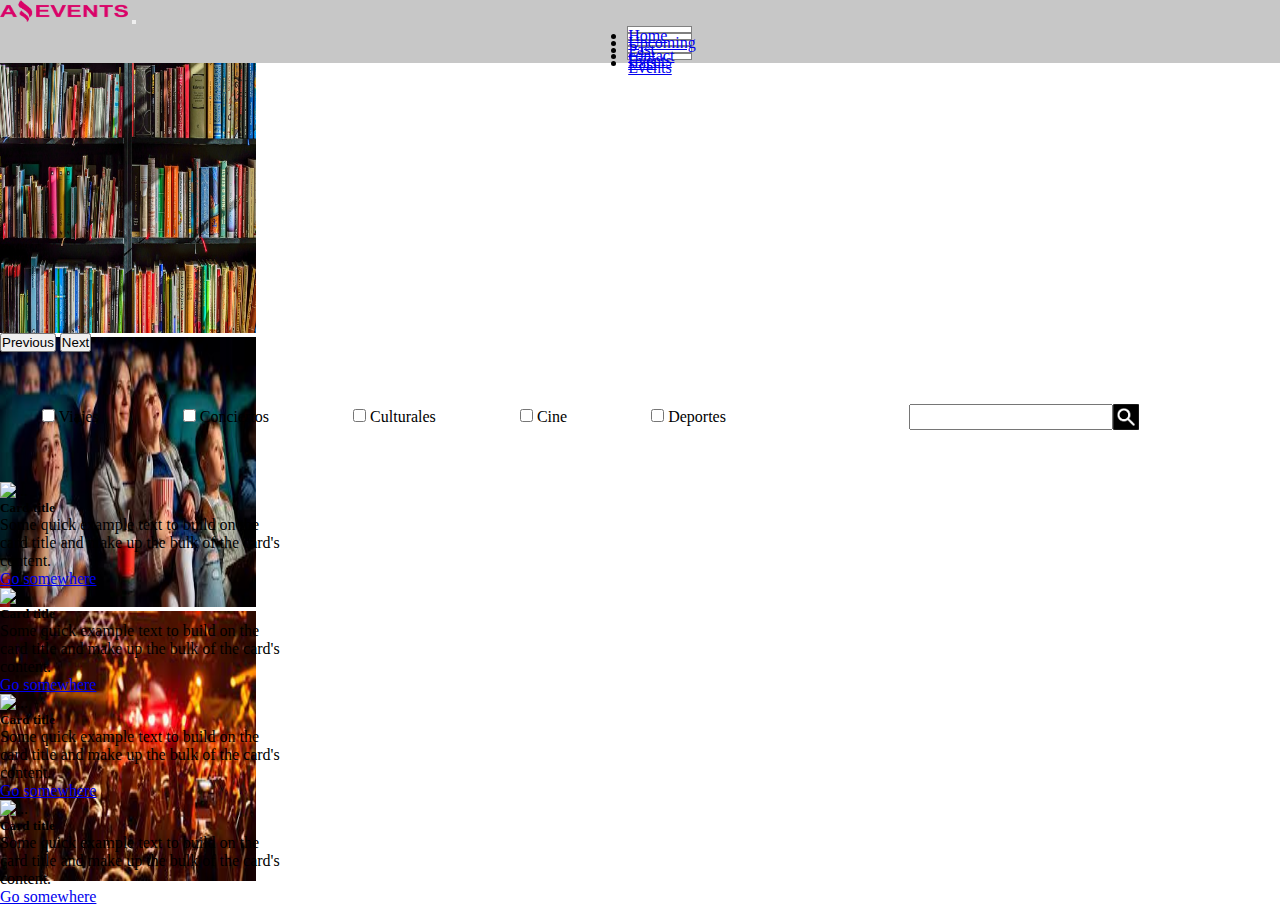
==== index.html @ 232e70c5 "version 1" ====
<!DOCTYPE html>
<html lang="en">
<head>
    <meta charset="UTF-8">
    <meta http-equiv="X-UA-Compatible" content="IE=edge">
    <meta name="viewport" content="width=device-width, initial-scale=1.0">
    <title>Home</title>
    <link href="https://cdn.jsdelivr.net/npm/bootstrap@5.3.0-alpha1/dist/css/bootstrap.min.css" rel="stylesheet" integrity="sha384-GLhlTQ8iRABdZLl6O3oVMWSktQOp6b7In1Zl3/Jr59b6EGGoI1aFkw7cmDA6j6gD" crossorigin="anonymous">
    <link rel="stylesheet" href="./styles.css">
</head>
<header>
    <nav class="navbar navbar-expand-lg bg-body-tertiary">
        <div class="container-fluid" id="navContainer1">
          <img src="./imagenes/Logo Amazing Events.png" alt="Logo-Company" class="logoCompany">
          <button class="navbar-toggler" type="button" data-bs-toggle="collapse" data-bs-target="#navbarNav" aria-controls="navbarNav" aria-expanded="false" aria-label="Toggle navigation">
            <span class="navbar-toggler-icon"></span>
          </button>
          <div class="collapse navbar-collapse" id="navbarNav">
            <ul class="navbar-nav d-flex justify-content-evenly justify-content-center" id="navbarVarId">
              <li class="nav-item d-flex justify-content-center" id="buttonNav1">
                <a class="nav-link active " aria-current="page" href="#">Home</a>
              </li>
              <li class="nav-item d-flex justify-content-center " id="buttonNav2">
                <a class="nav-link " href="#">Upcoming Events</a>
              </li>
              <li class="nav-item d-flex justify-content-center" id="buttonNav3">
                <a class="nav-link " href="#">Past Events</a>
              </li>
              <li class="nav-item d-flex justify-content-center" id="buttonNav4">
                <a class="nav-link " href="#">contact</a>
              </li>
              <li class="nav-item d-flex justify-content-center" id="buttonNav5">
                <a class="nav-link" href="#">stats</a>
              </li>
            </ul>
          </div>
        </div>
      </nav>
    <div id="carouselExample" class="carousel slide">
      <div class="carousel-inner" id="carouselExample2">
        <div class="carousel-item active">
          <img src="./imagenes/books.jpg" class=" w-100" alt="booksC" id="bibliotecaIMG">
        </div>
        <div class="carousel-item">
          <img src="./imagenes/Cine7.jpg" class=" w-100" alt="cineC" id="idCine">
        </div>
        <div class="carousel-item">
          <img src="./imagenes/Concierto de musica1.jpg" class="d-block w-100" alt="conciertoC" id="conciertImg">
        </div>
      </div>
      <button class="carousel-control-prev" type="button" data-bs-target="#carouselExample" data-bs-slide="prev">
        <span class="carousel-control-prev-icon" aria-hidden="true"></span>
        <span class="visually-hidden">Previous</span>
      </button>
      <button class="carousel-control-next" type="button" data-bs-target="#carouselExample" data-bs-slide="next">
        <span class="carousel-control-next-icon" aria-hidden="true"></span>
        <span class="visually-hidden">Next</span>
      </button>
    </div>
</header>
    <div class="ChecksYBusqueda">
      <div class="ChecksYBusqueda2">
        <div class="form-check">
          <input class="form-check-input" type="checkbox" value="" id="flexCheckDefault">
          <label class="form-check-label" for="flexCheckDefault">
            Viajes
          </label>
        </div>
        <div class="form-check">
          <input class="form-check-input" type="checkbox" value="" id="flexCheckDefault">
          <label class="form-check-label" for="flexCheckDefault">
            Conciertos
          </label>
        </div>
        <div class="form-check">
          <input class="form-check-input" type="checkbox" value="" id="flexCheckDefault">
          <label class="form-check-label" for="flexCheckDefault">
            Culturales
          </label>
        </div>
        <div class="form-check">
          <input class="form-check-input" type="checkbox" value="" id="flexCheckDefault">
          <label class="form-check-label" for="flexCheckDefault">
            Cine
          </label>
        </div>
        <div class="form-check">
          <input class="form-check-input" type="checkbox" value="" id="flexCheckDefault">
          <label class="form-check-label" for="flexCheckDefault">
            Deportes
          </label>
        </div>
      </div>
        <div class="searchAndTxt">
          <input type="text" id="textSearch" name="">
            <a href="#" id="botonBuscarTxt2"><img src="./imagenes/incono_buscar.png" alt="icono-buscar" id="botonBuscarTxt"></a>
        </div>
    </div>
    <div>
      <div class="card" style="width: 18rem;">
        <img src="..." class="card-img-top" alt="...">
        <div class="card-body">
          <h5 class="card-title">Card title</h5>
          <p class="card-text">Some quick example text to build on the card title and make up the bulk of the card's content.</p>
          <a href="#" class="btn btn-primary">Go somewhere</a>
        </div>
      </div>
      <div class="card" style="width: 18rem;">
        <img src="..." class="card-img-top" alt="...">
        <div class="card-body">
          <h5 class="card-title">Card title</h5>
          <p class="card-text">Some quick example text to build on the card title and make up the bulk of the card's content.</p>
          <a href="#" class="btn btn-primary">Go somewhere</a>
        </div>
      </div>
      <div class="card" style="width: 18rem;">
        <img src="..." class="card-img-top" alt="...">
        <div class="card-body">
          <h5 class="card-title">Card title</h5>
          <p class="card-text">Some quick example text to build on the card title and make up the bulk of the card's content.</p>
          <a href="#" class="btn btn-primary">Go somewhere</a>
        </div>
      </div>
      <div class="card" style="width: 18rem;">
        <img src="..." class="card-img-top" alt="...">
        <div class="card-body">
          <h5 class="card-title">Card title</h5>
          <p class="card-text">Some quick example text to build on the card title and make up the bulk of the card's content.</p>
          <a href="#" class="btn btn-primary">Go somewhere</a>
        </div>
      </div>
    </div>
    <footer></footer>
<script src="https://cdn.jsdelivr.net/npm/bootstrap@5.3.0-alpha1/dist/js/bootstrap.bundle.min.js" integrity="sha384-w76AqPfDkMBDXo30jS1Sgez6pr3x5MlQ1ZAGC+nuZB+EYdgRZgiwxhTBTkF7CXvN" crossorigin="anonymous"></script>
</body>
</html>
---- styles.css ----
*{
    margin:0;
    padding:0;
    box-sizing: border-box;
}

.logoCompany{
    height: 35%;
    width:10%;   
}

/* .nav-link_disabled{
    color: black;
} */

.container-fluid{
    background-color: rgba(128, 128, 128, 0.438);
}

#navbarNav{
    display: flex;
    justify-content: flex-end;
}

#buttonNav1,
#buttonNav2,
#buttonNav3,
#buttonNav4,
#buttonNav5{
    background-color: white;
    border: 1px solid gray;
    align-content: center;
    width: 10%;
    height: 5%;
}

#navbarVarId{
    width:51vw;
}

#navContainer1{
    height: 7vh;
}

.tituloNav{
    height: 7vh;
}
#tituloNav{
    display: flex;
    flex-direction: row;
    justify-content: space-between;
    padding:3%;
}

#carouselExample2{
    height: 30vh;
    width: 100%;
}

#idCine,
#bibliotecaIMG,
#conciertImg{
    height:30vh;
    width:20%;
}

.ChecksYBusqueda{
    display: flex;
    flex-direction: row;
    justify-content: space-between;
}

.ChecksYBusqueda2{
    display: flex;
    flex-direction: row;
    justify-content:space-around;
    align-items: center;
    width:60%;
} 

.searchAndTxt{
    display: flex;
    flex-direction: row;
    justify-content:center;
    align-items: center;
    width:40%;
}

#textSearch{
    height: 20%;
    width:40%;
}
#botonBuscarTxt{
    height: 20%;
}

#botonBuscarTxt2{
    height: 100%;
    display: flex;
    align-items: center;
}
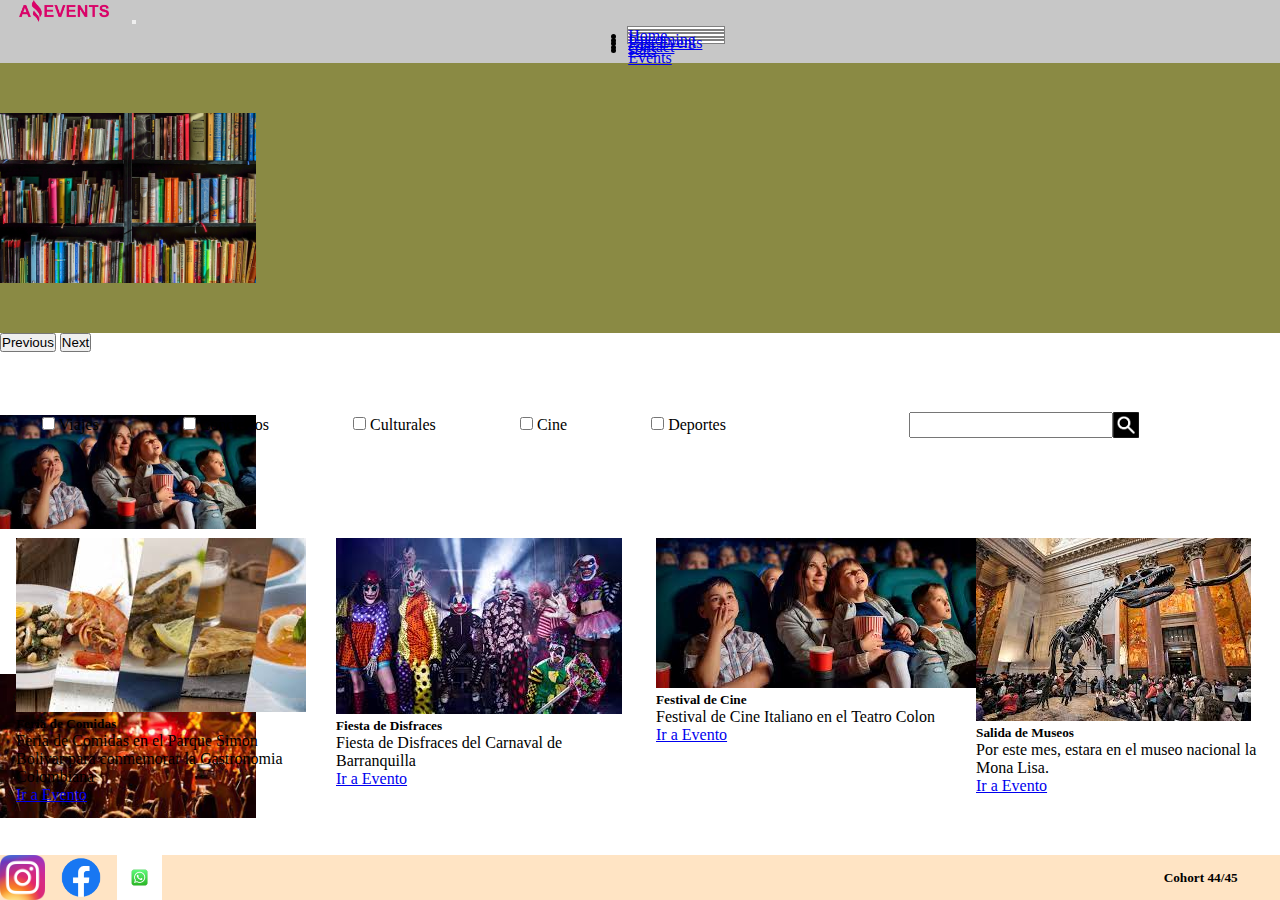
==== commit 27990c84: "Version 2" ====
--- a/index.html
+++ b/index.html
@@ -7,9 +7,11 @@
     <title>Home</title>
     <link href="https://cdn.jsdelivr.net/npm/bootstrap@5.3.0-alpha1/dist/css/bootstrap.min.css" rel="stylesheet" integrity="sha384-GLhlTQ8iRABdZLl6O3oVMWSktQOp6b7In1Zl3/Jr59b6EGGoI1aFkw7cmDA6j6gD" crossorigin="anonymous">
     <link rel="stylesheet" href="./styles.css">
+    <link rel="shortcut icon" href="./imagenes/Logo Amazing Events.png" type="image/x-icon">
 </head>
+<body>
 <header>
-    <nav class="navbar navbar-expand-lg bg-body-tertiary">
+    <nav class="navbar navbar-expand-lg bg-body-tertiary p-0" >
         <div class="container-fluid" id="navContainer1">
           <img src="./imagenes/Logo Amazing Events.png" alt="Logo-Company" class="logoCompany">
           <button class="navbar-toggler" type="button" data-bs-toggle="collapse" data-bs-target="#navbarNav" aria-controls="navbarNav" aria-expanded="false" aria-label="Toggle navigation">
@@ -21,7 +23,7 @@
                 <a class="nav-link active " aria-current="page" href="#">Home</a>
               </li>
               <li class="nav-item d-flex justify-content-center " id="buttonNav2">
-                <a class="nav-link " href="#">Upcoming Events</a>
+                <a class="nav-link " href="UpcomingEvents.html">Upcoming Events</a>
               </li>
               <li class="nav-item d-flex justify-content-center" id="buttonNav3">
                 <a class="nav-link " href="#">Past Events</a>
@@ -58,6 +60,7 @@
       </button>
     </div>
 </header>
+<main>
     <div class="ChecksYBusqueda">
       <div class="ChecksYBusqueda2">
         <div class="form-check">
@@ -96,41 +99,49 @@
             <a href="#" id="botonBuscarTxt2"><img src="./imagenes/incono_buscar.png" alt="icono-buscar" id="botonBuscarTxt"></a>
         </div>
     </div>
-    <div>
+    <div class="contenedorCardsHome">
       <div class="card" style="width: 18rem;">
-        <img src="..." class="card-img-top" alt="...">
+        <img src="./imagenes/Feria de comidas7.jpg" class="card-img-top" alt="...">
         <div class="card-body">
-          <h5 class="card-title">Card title</h5>
-          <p class="card-text">Some quick example text to build on the card title and make up the bulk of the card's content.</p>
-          <a href="#" class="btn btn-primary">Go somewhere</a>
+          <h5 class="card-title">Feria de Comidas</h5>
+          <p class="card-text">Feria de Comidas en el Parque Simon Bolivar para conmemorar la Gastronomia Colombiana</p>
+          <a href="#" class="btn btn-primary">Ir a Evento</a>
         </div>
       </div>
       <div class="card" style="width: 18rem;">
-        <img src="..." class="card-img-top" alt="...">
+        <img src="./imagenes/Fiesta de disfraces1.jpg" class="card-img-top" alt="...">
         <div class="card-body">
-          <h5 class="card-title">Card title</h5>
-          <p class="card-text">Some quick example text to build on the card title and make up the bulk of the card's content.</p>
-          <a href="#" class="btn btn-primary">Go somewhere</a>
+          <h5 class="card-title">Fiesta de Disfraces</h5>
+          <p class="card-text">Fiesta de Disfraces del Carnaval de Barranquilla</p>
+          <a href="#" class="btn btn-primary">Ir a Evento</a>
         </div>
       </div>
       <div class="card" style="width: 18rem;">
-        <img src="..." class="card-img-top" alt="...">
+        <img src="./imagenes/Cine7.jpg" class="card-img-top" alt="...">
         <div class="card-body">
-          <h5 class="card-title">Card title</h5>
-          <p class="card-text">Some quick example text to build on the card title and make up the bulk of the card's content.</p>
-          <a href="#" class="btn btn-primary">Go somewhere</a>
+          <h5 class="card-title">Festival de Cine</h5>
+          <p class="card-text">Festival de Cine Italiano en el Teatro Colon</p>
+          <a href="#" class="btn btn-primary">Ir a Evento</a>
         </div>
       </div>
       <div class="card" style="width: 18rem;">
-        <img src="..." class="card-img-top" alt="...">
+        <img src="./imagenes/Salida al museo5.jpg" class="card-img-top" alt="...">
         <div class="card-body">
-          <h5 class="card-title">Card title</h5>
-          <p class="card-text">Some quick example text to build on the card title and make up the bulk of the card's content.</p>
-          <a href="#" class="btn btn-primary">Go somewhere</a>
+          <h5 class="card-title">Salida de Museos</h5>
+          <p class="card-text">Por este mes, estara en el museo nacional la Mona Lisa.</p>
+          <a href="#" class="btn btn-primary">Ir a Evento</a>
         </div>
       </div>
     </div>
-    <footer></footer>
+  </main>
+    <footer>
+      <div class="divLogos">
+        <img src="./imagenes/instagram.png" alt="instagram-logo">
+        <img src="./imagenes/facebookLogo.png" alt="facebook-logo">
+        <img src="./imagenes/whatsApp.jpg" alt="whatsApp-logo">
+      </div>
+      <h5 id="cohort44-45">Cohort 44/45</h5>
+    </footer>
 <script src="https://cdn.jsdelivr.net/npm/bootstrap@5.3.0-alpha1/dist/js/bootstrap.bundle.min.js" integrity="sha384-w76AqPfDkMBDXo30jS1Sgez6pr3x5MlQ1ZAGC+nuZB+EYdgRZgiwxhTBTkF7CXvN" crossorigin="anonymous"></script>
 </body>
 </html>--- a/styles.css
+++ b/styles.css
@@ -2,6 +2,24 @@
     margin:0;
     padding:0;
     box-sizing: border-box;
+}
+header{
+    height: 40vh;
+}
+
+ main{
+    height: 55vh;
+    display: flex;
+    flex-direction: column;
+    align-content: space-around;
+}
+
+footer{
+    height: 5vh;
+    display: flex;
+    flex-direction: row;
+    background-color: bisque;
+    align-items: center;
 }
 
 .logoCompany{
@@ -30,8 +48,8 @@
     background-color: white;
     border: 1px solid gray;
     align-content: center;
-    width: 10%;
-    height: 5%;
+    width: 15%;
+    height: 3%;
 }
 
 #navbarVarId{
@@ -55,6 +73,7 @@
 #carouselExample2{
     height: 30vh;
     width: 100%;
+    background-color: rgb(138, 138, 68);
 }
 
 #idCine,
@@ -100,3 +119,25 @@
     align-items: center;
 }
 
+.contenedorCardsHome{
+    display: flex;
+    flex-direction: row;
+    justify-content: space-around;
+    margin-top: 3rem;
+}
+
+img{
+    object-fit: contain;
+}
+
+.divLogos{
+    display: flex;
+    flex-direction: row;
+    height: 5vh;
+    width: 100vw;
+}
+
+#cohort44-45{
+    width: 10%;
+    margin: 0;;
+}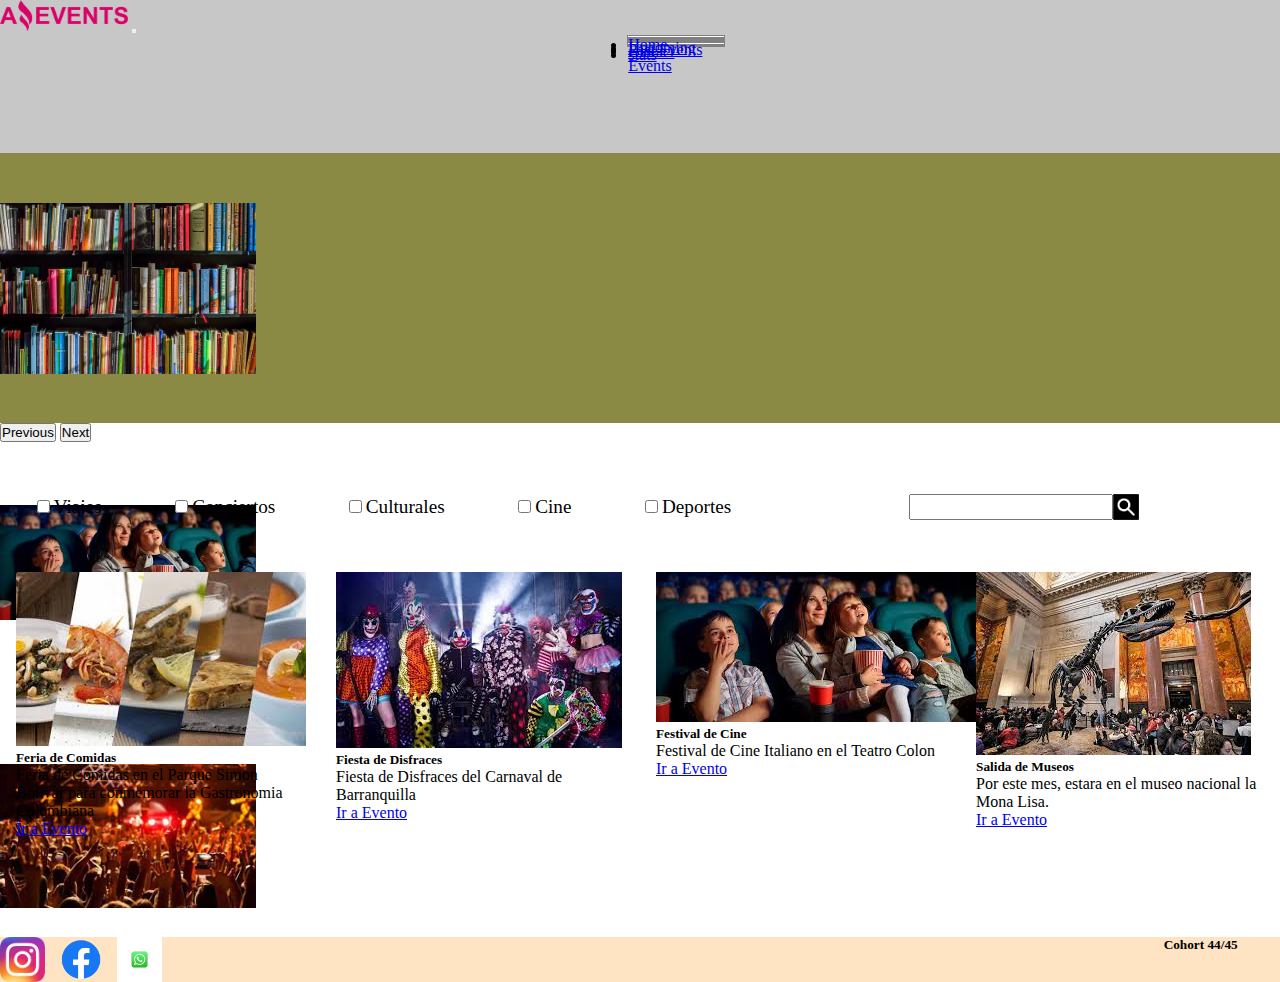
==== commit c74ef4f2: "version 4" ====
--- a/index.html
+++ b/index.html
@@ -20,19 +20,19 @@
           <div class="collapse navbar-collapse" id="navbarNav">
             <ul class="navbar-nav d-flex justify-content-evenly justify-content-center" id="navbarVarId">
               <li class="nav-item d-flex justify-content-center" id="buttonNav1">
-                <a class="nav-link active " aria-current="page" href="#">Home</a>
+                <a class="nav-link active p-0 fs-6" aria-current="page" href="#">Home</a>
               </li>
               <li class="nav-item d-flex justify-content-center " id="buttonNav2">
-                <a class="nav-link " href="UpcomingEvents.html">Upcoming Events</a>
+                <a class="nav-link p-0 fs-6" href="UpcomingEvents.html">Upcoming Events</a>
               </li>
               <li class="nav-item d-flex justify-content-center" id="buttonNav3">
-                <a class="nav-link " href="#">Past Events</a>
+                <a class="nav-link p-0 fs-6" href="pastEvents.html">Past Events</a>
               </li>
               <li class="nav-item d-flex justify-content-center" id="buttonNav4">
-                <a class="nav-link " href="#">contact</a>
+                <a class="nav-link p-0 fs-6" href="contactUS.html">contact</a>
               </li>
               <li class="nav-item d-flex justify-content-center" id="buttonNav5">
-                <a class="nav-link" href="#">stats</a>
+                <a class="nav-link p-0 fs-6" href="stats.html">stats</a>
               </li>
             </ul>
           </div>
@@ -102,7 +102,7 @@
     <div class="contenedorCardsHome">
       <div class="card" style="width: 18rem;">
         <img src="./imagenes/Feria de comidas7.jpg" class="card-img-top" alt="...">
-        <div class="card-body">
+        <div class="card-body" id="prueba">
           <h5 class="card-title">Feria de Comidas</h5>
           <p class="card-text">Feria de Comidas en el Parque Simon Bolivar para conmemorar la Gastronomia Colombiana</p>
           <a href="#" class="btn btn-primary">Ir a Evento</a>
--- a/styles.css
+++ b/styles.css
@@ -4,22 +4,26 @@
     box-sizing: border-box;
 }
 header{
-    height: 40vh;
+    min-height: 40vh;
 }
 
  main{
-    height: 55vh;
+    min-height: 55vh;
     display: flex;
     flex-direction: column;
     align-content: space-around;
 }
 
 footer{
-    height: 5vh;
+    min-height: 5vh;
     display: flex;
     flex-direction: row;
     background-color: bisque;
     align-items: center;
+}
+
+h5{
+    object-fit: contain;
 }
 
 .logoCompany{
@@ -27,10 +31,6 @@
     width:10%;   
 }
 
-/* .nav-link_disabled{
-    color: black;
-} */
-
 .container-fluid{
     background-color: rgba(128, 128, 128, 0.438);
 }
@@ -38,6 +38,7 @@
 #navbarNav{
     display: flex;
     justify-content: flex-end;
+    flex-wrap: wrap;
 }
 
 #buttonNav1,
@@ -49,7 +50,7 @@
     border: 1px solid gray;
     align-content: center;
     width: 15%;
-    height: 3%;
+    height: 2%;
 }
 
 #navbarVarId{
@@ -57,7 +58,7 @@
 }
 
 #navContainer1{
-    height: 7vh;
+    min-height: 7vh;
 }
 
 .tituloNav{
@@ -87,6 +88,7 @@
     display: flex;
     flex-direction: row;
     justify-content: space-between;
+    flex-wrap: wrap;
 }
 
 .ChecksYBusqueda2{
@@ -95,14 +97,20 @@
     justify-content:space-around;
     align-items: center;
     width:60%;
+    flex-wrap: wrap;
 } 
 
+a{
+    font-stretch: normal;
+}
+
 .searchAndTxt{
     display: flex;
     flex-direction: row;
     justify-content:center;
     align-items: center;
     width:40%;
+    flex-wrap: wrap;
 }
 
 #textSearch{
@@ -123,13 +131,15 @@
     display: flex;
     flex-direction: row;
     justify-content: space-around;
-    margin-top: 3rem;
+    flex-wrap: wrap;
 }
 
 img{
     object-fit: contain;
 }
 
+
+
 .divLogos{
     display: flex;
     flex-direction: row;
@@ -138,6 +148,67 @@
 }
 
 #cohort44-45{
-    width: 10%;
-    margin: 0;;
+    width: 10vw;
+    height: 5vh;
+    margin: 0;
+}
+
+.contedorfomulario{
+    width:100vw;
+    /* height: 100vh; */
+    display: flex;
+    justify-content: center;
+    align-items: center;
+    margin-bottom: 4rem;
+}
+
+#formularioContacto{
+    display: flex; 
+    flex-direction: column;
+    align-items: flex-start;
+    height: 100%;;
+    justify-content: center;
+   /* margin-left: 30rem; */
+}
+
+#txtMessage
+{
+    height: 25rem;
+    width: 50rem;
+}
+
+
+#txtName, 
+#txtEmail{
+    width: 50rem;
+}
+label{
+    font-size: larger;
+}
+
+#cardPastEvents{
+    display: flex;
+    justify-content: center;
+    align-items: center;
+    height: 55vh;
+    width: 100vw;
+}
+
+#cardMarathon{
+    width: 60%;
+}
+
+#contenedorCard{
+    height: 100%;
+    width: 100%;
+}
+
+tr, td{
+    border: 1px solid black;
+    width: 20vh;
+}
+
+th{
+    border: 1px solid black;
+    background-color: gray;
 }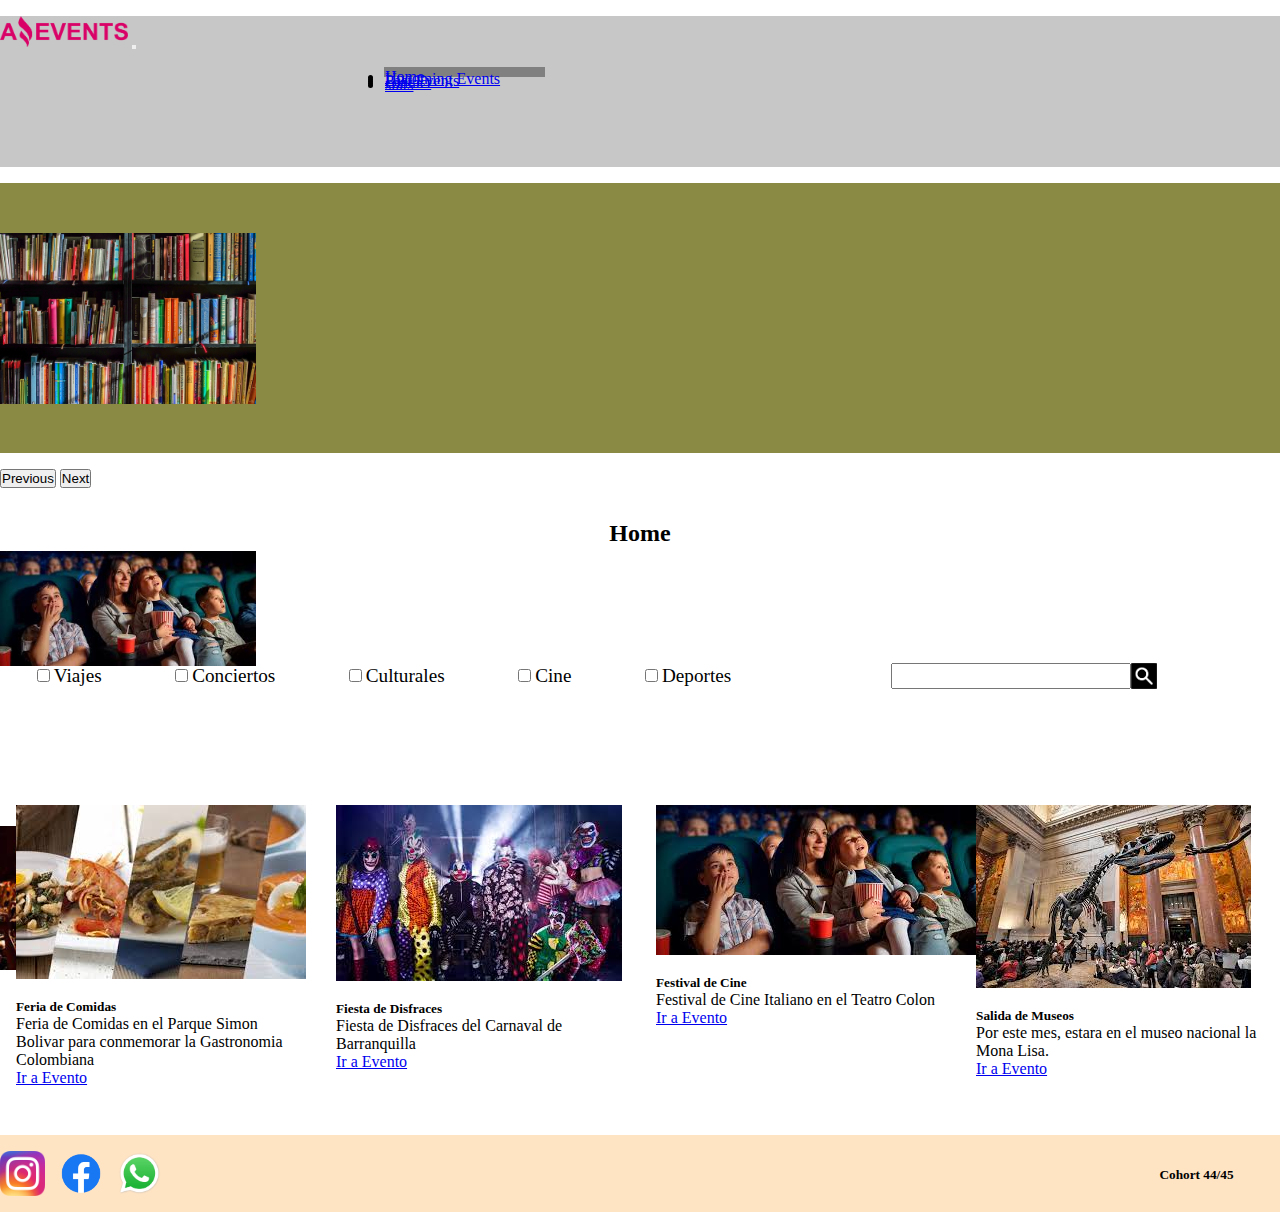
==== commit 379879c2: "Version 5" ====
--- a/index.html
+++ b/index.html
@@ -19,8 +19,8 @@
           </button>
           <div class="collapse navbar-collapse" id="navbarNav">
             <ul class="navbar-nav d-flex justify-content-evenly justify-content-center" id="navbarVarId">
-              <li class="nav-item d-flex justify-content-center" id="buttonNav1">
-                <a class="nav-link active p-0 fs-6" aria-current="page" href="#">Home</a>
+              <li class="nav-item d-flex justify-content-center" id="buttonNav1"> 
+                <a class="nav-link active p-0 fs-6" aria-current="page" href="#" id="a1">Home</a>
               </li>
               <li class="nav-item d-flex justify-content-center " id="buttonNav2">
                 <a class="nav-link p-0 fs-6" href="UpcomingEvents.html">Upcoming Events</a>
@@ -58,6 +58,9 @@
         <span class="carousel-control-next-icon" aria-hidden="true"></span>
         <span class="visually-hidden">Next</span>
       </button>
+    </div>
+    <div class="TitlePage">
+      <h2>Home</h2>
     </div>
 </header>
 <main>
@@ -138,7 +141,7 @@
       <div class="divLogos">
         <img src="./imagenes/instagram.png" alt="instagram-logo">
         <img src="./imagenes/facebookLogo.png" alt="facebook-logo">
-        <img src="./imagenes/whatsApp.jpg" alt="whatsApp-logo">
+        <img src="./imagenes/whatsApp.png" alt="whatsApp-logo">
       </div>
       <h5 id="cohort44-45">Cohort 44/45</h5>
     </footer>
--- a/styles.css
+++ b/styles.css
@@ -76,6 +76,11 @@
     width: 100%;
     background-color: rgb(138, 138, 68);
 }
+.TitlePage{
+    display: flex;
+    justify-content: center;
+    padding: 1rem;
+}
 
 #idCine,
 #bibliotecaIMG,
@@ -132,6 +137,7 @@
     flex-direction: row;
     justify-content: space-around;
     flex-wrap: wrap;
+    margin-bottom: 1rem;
 }
 
 img{
@@ -150,11 +156,12 @@
 #cohort44-45{
     width: 10vw;
     height: 5vh;
-    margin: 0;
+    margin-top: 2rem;
+    text-align: center;
 }
 
 .contedorfomulario{
-    width:100vw;
+    width:100%;
     /* height: 100vh; */
     display: flex;
     justify-content: center;
@@ -171,6 +178,13 @@
    /* margin-left: 30rem; */
 }
 
+.buttonSubmit{
+    display: flex;
+    justify-content: flex-end;
+    margin-top: 1rem;
+    width: 100%;
+}
+
 #txtMessage
 {
     height: 25rem;
@@ -211,4 +225,213 @@
 th{
     border: 1px solid black;
     background-color: gray;
+}
+
+
+@media only screen and (min-width: 425px) and (max-width: 767px) {
+
+    #buttonNav1,
+    #buttonNav2,
+    #buttonNav3,
+    #buttonNav4,
+    #buttonNav5{
+        background-color: white;
+        border: 1px solid gray;
+        align-content: center;
+        width: 60%;
+        height: 2%;
+    } 
+
+    #navbarVarId{
+        margin-right: 3rem;
+    }
+
+    #txtName, 
+    #txtEmail,
+    #txtMessage{
+        width: 100%;
+    }
+
+    li{
+        margin-top: 0.5rem;
+        margin-bottom: 0.5rem;
+    }
+
+    .ChecksYBusqueda{
+        display: flex;
+        flex-direction: column;
+        justify-content: space-between;
+        flex-wrap: wrap;
+    }
+    .searchAndTxt{
+        display: flex;
+        flex-direction: row;
+        justify-content:center;
+        align-items: center;
+        width:100%;
+        flex-wrap: wrap;
+    }
+    .ChecksYBusqueda2{
+        display: flex;
+        flex-direction: row;
+        justify-content:space-around;
+        align-items: center;
+        width:100%;
+        flex-wrap: wrap;
+    } 
+
+    #formularioContacto{
+        width:100%;
+    }
+
+    #botonBuscarTxt{
+        height: 1.5rem;
+        display: flex;
+        align-items: center;
+    }
+
+    div{
+        margin-top: 1rem;
+        margin-bottom: 1rem;
+    }
+
+    #cohort44-45{
+        width: 20vw;
+        height: 5vh;
+        margin: 0;
+    }
+
+}
+
+@media only screen and (min-width: 768px) and (max-width: 1023px) {
+    li{
+        margin-top: 0.5rem;
+        margin-bottom: 0.5rem;
+    }
+
+    div{
+        margin-top: 1rem;
+        margin-bottom: 1rem;
+    }
+
+    ul{
+        margin-right: 2rem;
+    }
+
+    .formularioContacto{
+        width: 100%;
+    }
+
+    #txtName, 
+    #txtEmail,
+    #txtMessage{
+        width: 40rem;
+    }
+
+    #buttonNav1,
+    #buttonNav2,
+    #buttonNav3,
+    #buttonNav4,
+    #buttonNav5{
+        background-color: white;
+        border: 1px solid gray;
+        align-content: center;
+        width: 32%;
+        height: 2%;
+    } 
+
+    #cohort44-45{
+        width: 21vw;
+        height: 4vh;
+        margin: 0;
+    }
+
+    .ChecksYBusqueda{
+        display: flex;
+        flex-direction: column;
+        justify-content: space-between;
+        flex-wrap: wrap;
+    }
+    .searchAndTxt{
+        display: flex;
+        flex-direction: row;
+        justify-content:center;
+        align-items: center;
+        width:100%;
+        flex-wrap: wrap;
+    }
+    .ChecksYBusqueda2{
+        display: flex;
+        flex-direction: row;
+        justify-content:space-around;
+        align-items: center;
+        width:100%;
+        flex-wrap: wrap;
+    } 
+
+    #botonBuscarTxt{
+        height: 1.5rem;
+        display: flex;
+        align-items: center;
+    }
+
+    
+}
+
+@media only screen and (min-width: 1024px) and (max-width: 1439px) {
+    div{
+        margin-top: 1rem;
+        margin-bottom: 1rem;
+    }
+
+    #buttonNav1,
+    #buttonNav2,
+    #buttonNav3,
+    #buttonNav4,
+    #buttonNav5{
+        background-color: white;
+        border: 1px solid gray;
+        align-content: center;
+        width: 18%;
+        height: 2%;
+    } 
+
+    #navbarVarId{
+        width: 80vw;
+    }
+    
+    #textSearch{
+        height: 20%;
+        width:15rem;
+    }
+
+    #navbarVarId{
+        width:70vw;
+    }
+
+    #cohort44-45{
+        width:15vw;
+    }
+
+}
+
+@media only screen and (min-width: 1440px) and (max-width: 2559px) {
+
+    #navbarVarId{
+        width: 55vw;
+    }
+
+    #buttonNav1,
+    #buttonNav2,
+    #buttonNav3,
+    #buttonNav4,
+    #buttonNav5{
+        background-color: white;
+        border: 1px solid gray;
+        align-content: center;
+        width: 16%;
+        height: 2%;
+    } 
+
+
 }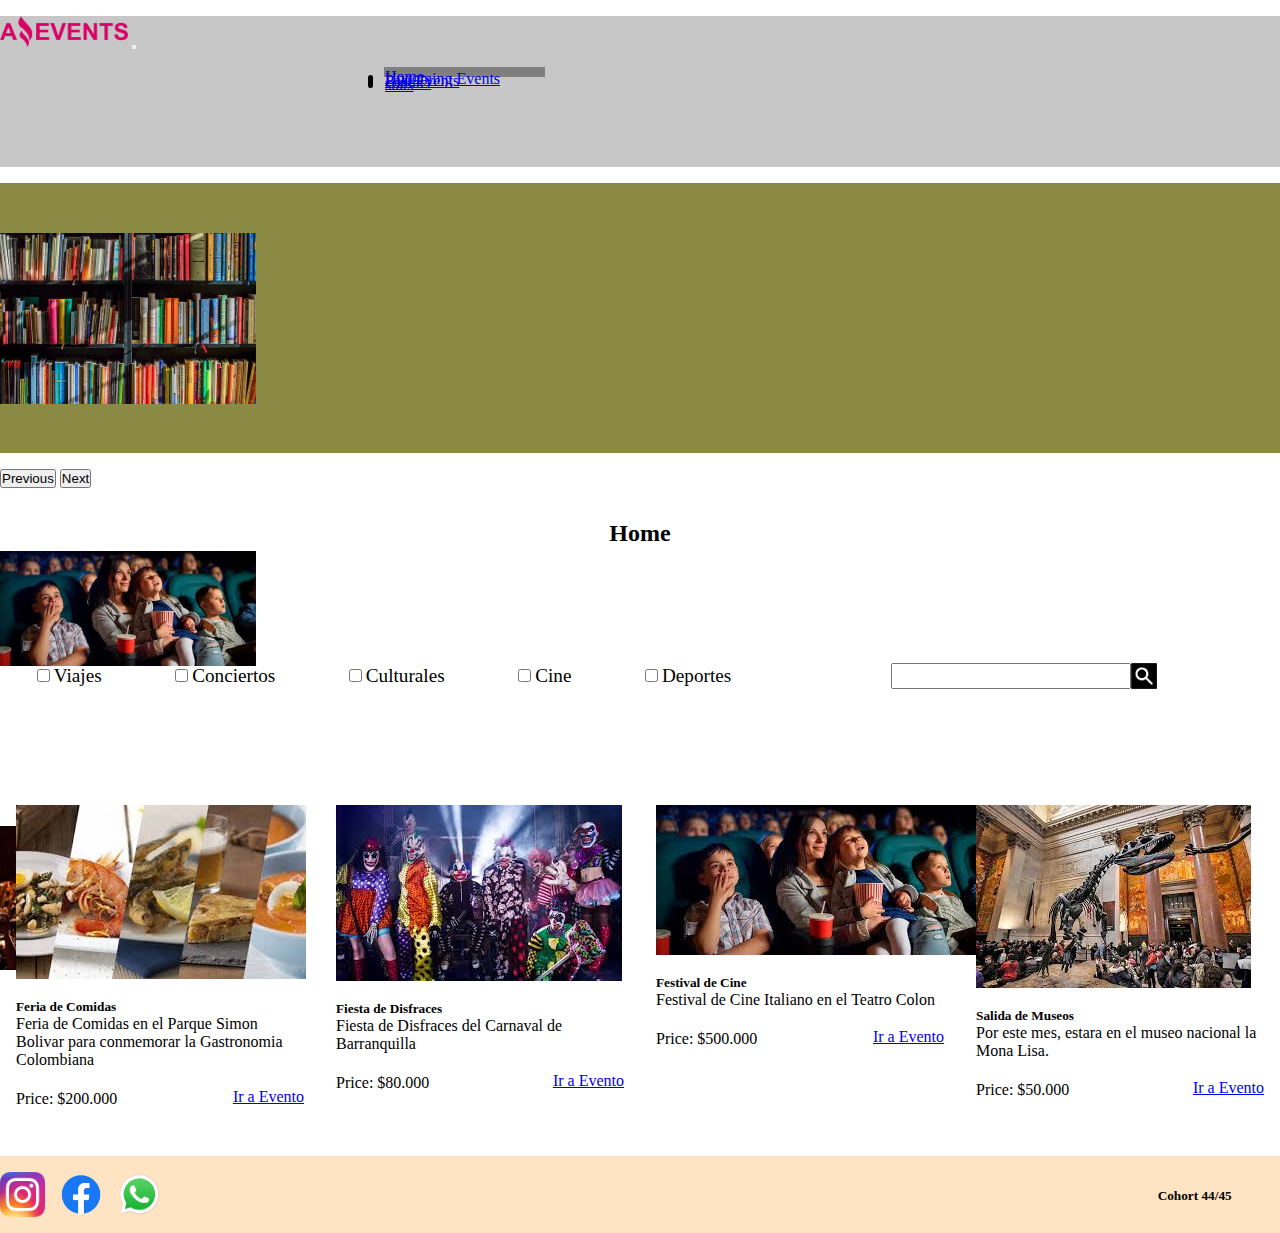
==== commit 56ec53b1: "Version 6" ====
--- a/index.html
+++ b/index.html
@@ -108,7 +108,10 @@
         <div class="card-body" id="prueba">
           <h5 class="card-title">Feria de Comidas</h5>
           <p class="card-text">Feria de Comidas en el Parque Simon Bolivar para conmemorar la Gastronomia Colombiana</p>
-          <a href="#" class="btn btn-primary">Ir a Evento</a>
+          <div class="butonPrice">
+            <p id="Price">Price: $200.000</p>
+            <a href="#" class="btn btn-primary">Ir a Evento</a>
+          </div>
         </div>
       </div>
       <div class="card" style="width: 18rem;">
@@ -116,7 +119,10 @@
         <div class="card-body">
           <h5 class="card-title">Fiesta de Disfraces</h5>
           <p class="card-text">Fiesta de Disfraces del Carnaval de Barranquilla</p>
-          <a href="#" class="btn btn-primary">Ir a Evento</a>
+          <div class="butonPrice">
+            <p id="Price">Price: $80.000</p>
+            <a href="#" class="btn btn-primary">Ir a Evento</a>
+          </div>
         </div>
       </div>
       <div class="card" style="width: 18rem;">
@@ -124,7 +130,10 @@
         <div class="card-body">
           <h5 class="card-title">Festival de Cine</h5>
           <p class="card-text">Festival de Cine Italiano en el Teatro Colon</p>
-          <a href="#" class="btn btn-primary">Ir a Evento</a>
+          <div class="butonPrice">
+            <p id="Price">Price: $500.000</p>
+            <a href="#" class="btn btn-primary">Ir a Evento</a>
+          </div>
         </div>
       </div>
       <div class="card" style="width: 18rem;">
@@ -132,7 +141,10 @@
         <div class="card-body">
           <h5 class="card-title">Salida de Museos</h5>
           <p class="card-text">Por este mes, estara en el museo nacional la Mona Lisa.</p>
-          <a href="#" class="btn btn-primary">Ir a Evento</a>
+          <div class="butonPrice">
+            <p id="Price">Price: $50.000</p>
+            <a href="#" class="btn btn-primary">Ir a Evento</a>
+          </div>
         </div>
       </div>
     </div>
--- a/styles.css
+++ b/styles.css
@@ -61,6 +61,18 @@
     min-height: 7vh;
 }
 
+.butonPrice{
+ display: flex;
+ flex-direction: row;
+ justify-content: space-between;
+ align-items: center;
+ align-content: center;
+}
+
+#Price{
+    margin-top: 5px;
+}
+
 .tituloNav{
     height: 7vh;
 }
@@ -156,7 +168,7 @@
 #cohort44-45{
     width: 10vw;
     height: 5vh;
-    margin-top: 2rem;
+    padding: 1rem;
     text-align: center;
 }
 
